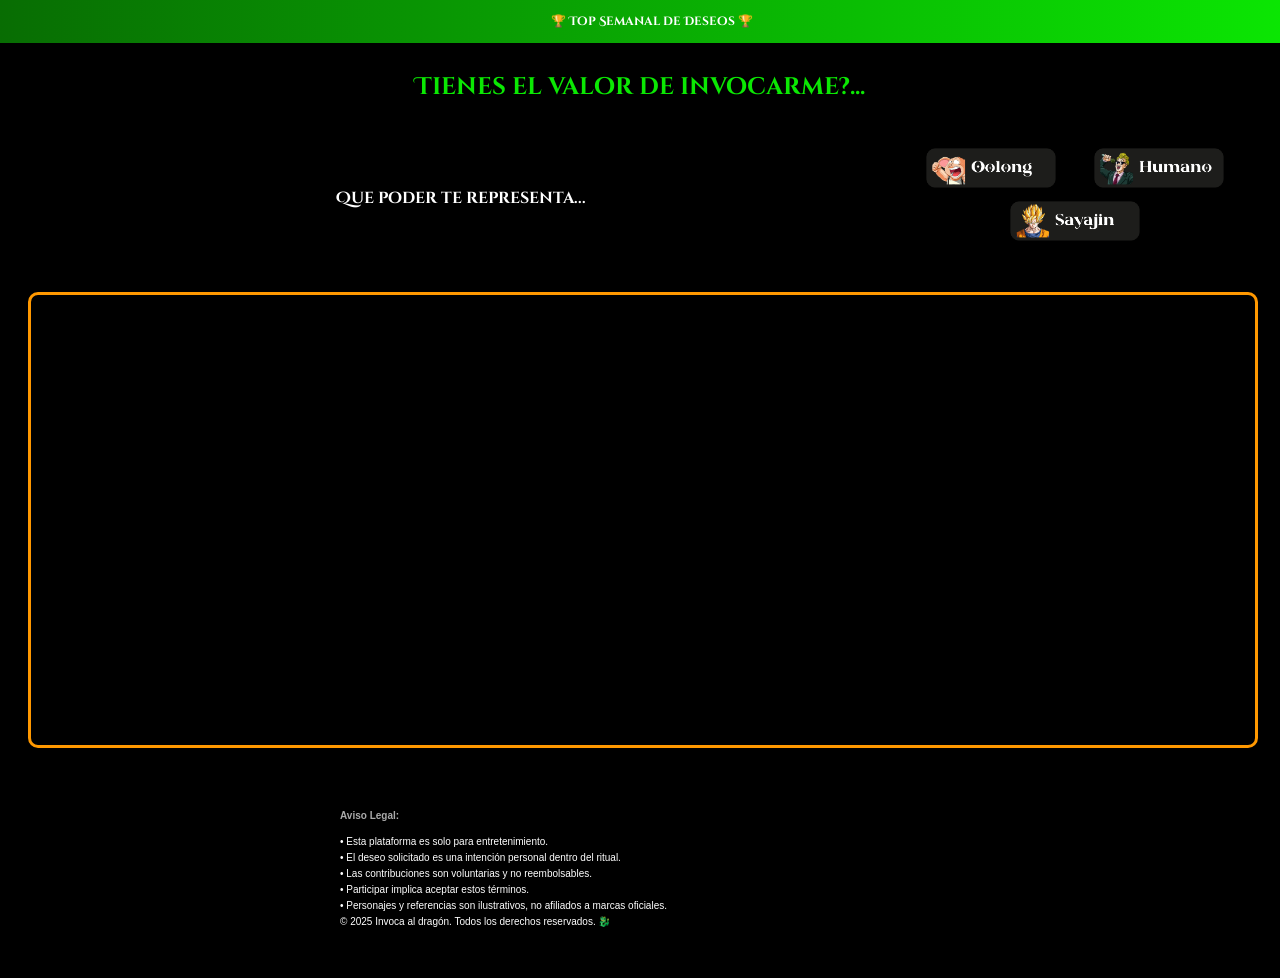
==== index.html @ 79abaeea "Update index.html" ====
<!DOCTYPE html>
<html lang="es">
<head>
    <link rel="icon" type="image/x-icon" href="favicon.ico" />
    <meta charset="UTF-8">
    <meta name="viewport" content="width=device-width, initial-scale=1" />
    <title>MVP - Invocación Mística</title>

    <meta property="og:title" content="Shenlong • Concedeme mi deseo" />
    <meta property="og:description" content="Reúne las 7 esferas y hazlo realidad." />
    <meta property="og:image" content="https://invocaldragon.github.io/Shenlong/esfera4.png" />
    <meta property="og:url" content="https://invocaldragon.github.io/Shenlong" />
    <meta property="og:type" content="website" />
    
    <meta name="twitter:card" content="summary_large_image">
    <meta name="twitter:title" content="Shenlong • Concedeme mi deseo">
    <meta name="twitter:description" content="Reúne las 7 esferas y hazlo realidad.">
    <meta name="twitter:image" content="https://invocaldragon.github.io/Shenlong/esfera4.png">
    
    <link href="https://fonts.googleapis.com/css2?family=Cinzel+Decorative:wght@700&display=swap" rel="stylesheet">

    <!-- Google tag (gtag.js) -->
    <script async src="https://www.googletagmanager.com/gtag/js?id=G-QXXD7B7STE"></script>
    <script>
      window.dataLayer = window.dataLayer || [];
      function gtag(){dataLayer.push(arguments);}
      gtag('js', new Date());
    
      gtag('config', 'G-QXXD7B7STE');
    </script>

    <style>

/* Import Custom Font */
@font-face {
    font-family: 'CinzelDecorative-Bold'; /* Choose a name for your font */
    src: url('CinzelDecorative-Bold.ttf') format('truetype'); /* Specify the path to your font file and its format */
    font-weight: normal;
    font-style: normal;
}

/* General Styles */
body, html {
    font-family: 'CinzelDecorative-Bold', cursive;
    line-height: 1.6; /* Increased general line height for better readability */
    background: #000;
    color: #fff;
    overflow-x: hidden; /* Prevent horizontal scroll from animations */
}

/* Base element styles */
h2 { color: #ffcc00; }
h3 { color: #00ff88; font-size: 18px; margin-bottom: 10px; }
h4 { color: #00ff88; font-size: 18px; margin-bottom: 10px; }
h5 { color: #ffffff; font-size: 18px; margin-bottom: 10px; }
h6 { color: #CDA74B; font-size: 18px; margin-bottom: 10px; }    
h7 { color: #0be803; font-size: 16px; margin-bottom: 10px; }            
p { color: #fff; }

/* Form Elements */
input[type="text"], select, textarea {
    font-family: 'Poppins', sans-serif;
    line-height: 1.6;
    padding: 10px 10px;
    width: 90%;
    border-radius: 6px;
    margin-top: 10px;
    font-size: 16px;
    border: 1px solid #00ff88;
    background-color: #0a0a0a;
    color: #fff;
}
textarea::placeholder, input::placeholder {
    color: rgba(255, 255, 255, 0.7);
}

/* Buttons */
button {
    background: linear-gradient(135deg, #00ff88, #006644);
    border: none;
    color: #fff;
    padding: 10px 10px;
    font-size: 16px;
    cursor: pointer;
    border-radius: 6px;
    transition: 0.3s ease;
    font-family: 'CinzelDecorative-Bold', cursive;
    margin-top: 15px;
    margin-bottom: 10px;
    min-height: 45px;
}

button:hover {
    background: linear-gradient(135deg, #00ffcc, #004422);
    transform: scale(1.05);
    box-shadow: 0 0 10px #00ffcc;
}

button2 {
    background: linear-gradient(135deg, #CDA74B, #826A34);
    border: none;
    color: #fff;
    padding: 10px 10px;
    font-size: 16px;
    cursor: pointer;
    border-radius: 6px;
    transition: 0.3s ease;
    font-family: 'CinzelDecorative-Bold', cursive;
    margin-top: 25px;
    margin-bottom: 20px;
    min-height: 45px;
}

button2:hover {
    background: linear-gradient(135deg, #826A34, #CDA74B);
    transform: scale(1.05);
    box-shadow: 0 0 10px gold;
}
        
/* Layout Containers */
.container {
    text-align: center;
    max-width: 100%;
    padding: 20px;
    margin-top: 20px;  
    margin-bottom: 20px;
}

.container--game-section {
    background-color: transparent;
    box-shadow: none;
}

.legal-notice {
    font-size: 10px;
    color: #aaa;
    font-family: 'Poppins', sans-serif;
    font-weight: 300;
    margin: 40px auto;
    max-width: 600px;
    text-align: left;
}

/* Game Canvas */
canvas {
    width: 100%;
    height: 450px;
    display: block;
    margin: 0 auto;
    background-color: #000;
    border: 3px solid #ff9800;
    border-radius: 10px;
    box-shadow: 0 4px 8px rgba(0,0,0,0.1);
}

/* Popup Overlays */
.popup-overlay {
    position: fixed;
    top: 0; left: 0;
    width: 100%; height: 100%;
    background: rgba(0,0,0,0.8);
    z-index: 999;
    display: none;
    align-items: center;
    justify-content: center;
}

.popup-container {
    animation: fadeInMagic 0.8s ease-out;
    box-shadow: 0 0 20px #00ff88aa;
    background: #111;
    padding: 25px;
    border-radius: 12px;
    text-align: center;
    max-width: 400px;
    width: 90%;
    margin: 0 auto;
    position: relative; /* <-- AÑADIDO: Permite posicionar el spinner dentro */
}

/* ESTILOS AÑADIDOS: Inicio de los estilos para el Spinner de Carga */
.loading-overlay {
    position: absolute;
    top: 0;
    left: 0;
    right: 0;
    bottom: 0;
    background: rgba(17, 17, 17, 0.85); /* Fondo oscuro para atenuar el contenido */
    z-index: 10;
    display: none; /* Oculto por defecto */
    justify-content: center;
    align-items: center;
    border-radius: 12px; /* Coincide con el radio del popup */
}

.spinner {
    width: 50px;
    height: 50px;
    border: 5px solid rgba(255, 255, 255, 0.3); /* Color base del círculo */
    border-top-color: #00ff88; /* Color de la parte que gira */
    border-radius: 50%;
    animation: spin 1s linear infinite;
}

@keyframes spin {
    to {
        transform: rotate(360deg);
    }
}

        
.popup-container2 {
    animation: fadeInMagic 0.8s ease-out;
    box-shadow: 0 0 20px gold;
    background: #111;
    padding: 25px;
    border-radius: 12px;
    text-align: center;
    max-width: 400px;
    width: 90%;
    margin: 0 auto;
}
        
/* Animations */
@keyframes fadeInMagic {
    0% {opacity: 0; transform: scale(0.9); filter: blur(5px);}
    100% {opacity: 1; transform: scale(1); filter: blur(0);}
}

/* Specific Image Styles & Animations */
.qr-yape {
    max-width: 250px;
    margin: 20px auto;
    display: block;
    border-radius: 20px;
    animation: resplandor-yape 3s infinite ease-in-out;
    filter: drop-shadow(0 0 10px #CDA74B) drop-shadow(0 0 20px #826A34);
}

@keyframes resplandor-yape {
    0%, 100% {
        filter: drop-shadow(0 0 10px #CDA74B) drop-shadow(0 0 20px #826A34);
    }
    50% {
        filter: drop-shadow(0 0 20px #826A34) drop-shadow(0 0 35px #CDA74B);
    }
}

.shenlong-static {
    max-width: 80%;
    height: auto;
    margin-top: 30px;
    animation: aparecer 2s ease-out forwards, resplandor-mistico 3s infinite ease-in-out, flotar 4s ease-in-out infinite;
}

@keyframes resplandor-mistico {
    0%, 100% {
        filter: drop-shadow(0 0 15px #00ffcc) drop-shadow(0 0 25px #00ffcc);
    }
    50% {
        filter: drop-shadow(0 0 25px #00ffcc) drop-shadow(0 0 40px #00ffcc);
    }
}

.shenlong-gif {
    display: block;
    margin: 20px auto;
    max-width: 100%;
    height: auto;
    border-radius: 12px;
    box-shadow: 0 0 20px #00ffcc;
    animation: aparecer 2s ease-out forwards, resplandor-mistico 1s infinite ease-in-out;
}

/* Specific Button Styles */
.button--final-action {
    margin-bottom: 10px;
    width: 90%;
    max-width: 300px;
}

/* Other Specific Styles */
.title--mystic {
    color: #0be803;
}

.instructions { }

.countdown {
    font-size: 24px;
    font-weight: bold;
    margin-top: 10px;
}

.shenlong-phrase {
    font-size: 20px;
    margin: 20px 0;
}

.donation-section {
    margin-top: 20px;
}

.donation-text {
    font-size: 0.8em;
}

/* Keyframes */
@keyframes aparecer {
    from { opacity: 0; transform: translateY(20px); }
    to { opacity: 1; transform: translateY(0); }
}

@keyframes flotar {
    0%, 100% {
        transform: translateY(0);
    }
    50% {
        transform: translateY(-10px);
    }
}

.speed-selection-container {
  display: flex;
  justify-content: center;
  align-items: center;
  gap: 5px;
  flex-wrap: nowrap;
  margin-bottom: 20px;
  text-align: center;
}

  .speed-text,
  .speed-controls {
    flex: 1 1 100%;
  }

.speed-controls label {
  display: flex;
  align-items: center;
  gap: 10px;
}

#barra-top-supremos {
  position: fixed;
  top: 0;
  left: 0;
  width: 100%;
  background: linear-gradient(90deg, #086d03, #0be803);
  color: white;
  text-align: center;
  padding: 12px;
  font-size: 12px;
  font-weight: regular;
  z-index: 9999;
  cursor: pointer;
  box-shadow: 0 2px 10px rgba(0, 0, 0, 0.4);
  transition: background 0.3s;
}

#barra-top-supremos:hover {
  background: linear-gradient(90deg, #0be803, #086d03);
}

.linea-divisoria {
  border: none;
  border-top: 1px solid #0be803;
  margin: 1.5rem auto; /* Centrada horizontalmente */
  width: 80%;
  opacity: 0.8;
}


.top-deseos-lista {
  list-style: none;
  padding: 0;
  margin: 0;
}

.top-deseos-lista li {
  margin-bottom: 12px;
  font-size: 16px;
  color: #fff;
  position: relative;
  padding-left: 10px;
}

.mistico-nombre {
  display: block;
  font-size: 13px;
  color: #00ffcc;
  margin-top: 4px;
  margin-left: 10px;
}

.nota-mistica {
  font-size: 13px;
  color: #aaa;
  margin-top: 15px;
  text-align: center;
}

.deseo {
  background: linear-gradient(135deg, #1e1e1e, #2e2e2e);
  border: 1px solid #444;
  border-radius: 10px;
  padding: 15px;
  margin: 10px auto;
  max-width: 500px;
  box-shadow: 0 0 10px #00ff88;
  transition: all 0.3s ease-in-out;
  display: flex;
  align-items: center;
  justify-content: space-between;
}

.deseo {
  display: flex;
  align-items: center;
  gap: 15px;
  justify-content: flex-start;
  padding: 15px;
}

.texto-nombre {
  text-align: left;
  max-width: 80%;
}

.nombre {
  font-size: 13px;
  color: #ffcc00;
}

.texto {
  font-size: 15px;
}

.radio-container {
  display: flex;
  align-items: center;
  gap: 10px;
}

.speed-controls-images {
  text-align: center;
  margin: 20px 0;
}
.speed-controls-images img {
  width: 130px;
  margin: 0 15px;
  cursor: pointer;
  border: 2px solid transparent;
  border-radius: 10px;
  transition: transform 0.3s, border-color 0.3s;
}
.speed-controls-images img:hover {
  transform: scale(1.5);
  border-color: gold;
}

  .dragon-ball-divider {
    display: flex;
    justify-content: center;
    align-items: center;
    flex-wrap: wrap;
    margin-bottom: 40px; /* 👈 Espacio debajo de las esferas */
  }

  .dragon-ball {
    width: 40px;
    margin: 0 2px;
    animation: spin 20s linear infinite;
    transform-origin: center center;
  }

  @keyframes spin {
    0%   { transform: rotate(0deg); }
    100% { transform: rotate(360deg); }
  }

  @media (max-width: 600px) {
    .dragon-ball {
      width: 30px;
    }
  }


        
</style>
</head>
<body>

<div id="barra-top-supremos" onclick="verTopDeseos()">
  🏆 Top Semanal de Deseos 🏆
</div>

    <div class="container container--game-section">
        <h2 class="title--mystic">Tienes el valor de invocarme?...</h2>

<div class="speed-selection-container">
    <div class="speed-text">
        <div class="instructions" id="instructions">
            Que poder te representa...
        </div>
    </div>

<div class="speed-controls-images">
  <img src="nivel1.png" alt="Nivel 1" onclick="setSpeed(0.5)" title="🐷 Oolong">
  <img src="nivel2.png" alt="Nivel 2" onclick="setSpeed(2.5)" title="👤 Humano">
  <img src="nivel3.png" alt="Nivel 3" onclick="setSpeed(5)" title="🔥 Sayajin">
</div>
</div>

        <canvas id="gameCanvas"></canvas>
    </div>

    <div class="legal-notice">
        <strong>Aviso Legal:</strong>
        <p>
            • Esta plataforma es solo para entretenimiento.<br>
            • El deseo solicitado es una intención personal dentro del ritual.<br>
            • Las contribuciones son voluntarias y no reembolsables.<br>
            • Participar implica aceptar estos términos.<br>
            • Personajes y referencias son ilustrativos, no afiliados a marcas oficiales.<br>
            © 2025 Invoca al dragón. Todos los derechos reservados. 🐉
        </p>
    </div>

    <div id="popup-wish" class="popup-overlay">
        <div class="popup-container">
            <img src="Invocacion2.gif" alt="Invocación Shenlong" class="shenlong-gif">
            <h4>Mortal, pídeme tu deseo<br>Tengo prisa...</h4>
            <div id="countdown">60</div>

            <input type="text" id="userAliasInput" placeholder="Tu nombre (opcional)" aria-label="Escribe tu alias místico">
            
            <textarea id="userWishInput" class="campo-deseo" rows="2" placeholder="Tu deseo..." aria-label="Escribe tu deseo"></textarea>
            
            <button id="submitWishButton">Pedir Deseo</button>
        </div>
    </div>

    <div id="popup-shenlong-reply" class="popup-overlay">
        <div class="popup-container">
            <img src="sheng1.png" alt="Invocación Shenlong" class="shenlong-static">
            <h3>Ese será un deseo muy fácil de realizar...</h3>
            <p id="fullPhraseText" class="shenlong-phrase"></p>

            <p style="font-size: 14px; margin-top: -5px;">El dragón nunca olvida a quien invoca con el corazón firme</p>
            
            <div class="dragon-ball-divider">
              <img src="esfera1.png" class="dragon-ball" alt="Esfera 1">
              <img src="esfera2.png" class="dragon-ball" alt="Esfera 2">
              <img src="esfera3.png" class="dragon-ball" alt="Esfera 3">
              <img src="esfera4.png" class="dragon-ball" alt="Esfera 4">
              <img src="esfera5.png" class="dragon-ball" alt="Esfera 5">
              <img src="esfera6.png" class="dragon-ball" alt="Esfera 6">
              <img src="esfera7.png" class="dragon-ball" alt="Esfera 7">
            </div>
                
            <button id="SubirDeseoButton">Continuar</button>
            // button id="continueToFormButton">🙏 No
        </div>
    </div>

    <div id="popup-final" class="popup-overlay">
        <div class="popup-container">
            <h3 class="final-message-title">🏆 Top Semanal de Deseos 🏆</h3>
              <ul class="top-deseos-lista">
                <li><strong>🥇</strong> Conseguir mi primer depa sola<span class="mistico-nombre"> – Tania</span><span class="contador-votos">🌟 173 votos</span></li>
                <li><strong>🥈</strong> Salir de deudas este año<span class="mistico-nombre"> – Javi</span><span class="contador-votos">🌟 164 votos</span></li>
                <li><strong>🥉</strong> Ser parte de algo bonito<span class="mistico-nombre"> – Gabo</span><span class="contador-votos">🌟 157 votos</span></li>
              </ul>
            <p class="nota-mistica">Este ranking se actualiza todos los lunes<br>¡Vota por tu favorito!</p>
            <button id="VotarDeseoButton" class="button--final-action">🌟 Votar</button>
            <button id="DeseoSupremoButton" class="button--final-action" style="display: none;">🏆 Top Deseos Supremos</button>
            <button id="shareWhatsappButton" class="button--final-action" style="display: none;">📲 Compartir</button>
            <button id="invokeAgainButton" class="button--final-action" style="display: none;">🔁 Volver a invocar</button>
            <button id="Regresar4Button" class="button--final-action">🔮 Mi deseo</button>

        </div>
    </div>

    <div id="popup-DeseoSupremo" class="popup-overlay">
        <div class="popup-container">
            <h3 class="final-message-title">Vota por el Deseo Supremo de la Semana 🏆</h3>
            <img src="TopDeseos.png" alt="QR de Yape" class="qr-yape">
            <button id="VotarDeseoButton" class="button--final-action">Votar por un deseo</button>
            <button id="SubirDeseo2Button" class="button--final-action">Subir mi Deseo Supremo</button>
            <button id="RegresarButton" class="button--final-action">Regresar</button>

        </div>
    </div>

    <div id="popup-VotarDeseo" class="popup-overlay">
        <div class="popup-container">
            <div id="loadingSpinner" class="loading-overlay">
                <div class="spinner"></div>
            </div>    
            <h3 class="final-message-title">¡ Votar por un Deseo Supremo !</h3>
              <div id="countdown2">Cambiando en: 15 segundos</div>
              <form id="votacionDeseos">
                <div id="contenedor-deseos"></div>
                <button type="submit" id="votarBtn">Votar por este deseo</button>
              </form>
            <button id="Regresar2Button" class="button--final-action" style="display: none;">Regresar</button>

        </div>
    </div>


    <div id="popup-SubirDeseo" class="popup-overlay">
        <div class="popup-container2">
            <h7 id="codigoSupremoDisplay" class="final-message-title"></h7>
            <h6 class="final-message-title">¡ Shenlong concede deseos antes a quien invoca con más fuerza !</h6>
            <div class="donation-section">
                <p class="donation-text" style="font-family: 'Poppins', sans-serif; font-size: 13px;">Usa Yape y escribe tu CÓDIGO SUPREMO en el mensaje<br>Dale valor con tu aporte voluntario</p>
                <img src="QR.jpg" alt="QR de Yape" class="qr-yape">
            </div>
            <button2 id="Regresar3Button" class="button--final-action">Continuar</button2>

        </div>
    </div>


    <script>

// Constants
const SPHERE_RADIUS = 30;
const MARGIN = 2;
const GOOGLE_SHEETS_SCRIPT_URL = 'https://script.google.com/macros/s/AKfycbyqFM_rdkLidWzz2sf71eAJxh3KQWNUOm7kNgjCGx0QgFtfXTco0P2WO5JjCLajz5Wz/exec';

// DOM Elements
const gameCanvas = document.getElementById("gameCanvas");
const ctx = gameCanvas.getContext("2d");
const instructionsElement = document.getElementById("instructions");
const countdownElement = document.getElementById("countdown");
const userWishInput = document.getElementById("userWishInput");
const userAliasInput = document.getElementById("userAliasInput"); // AÑADIDO: Referencia al campo de alias
const fullPhraseText = document.getElementById("fullPhraseText");

// Popups
const popupWish = document.getElementById("popup-wish");
const popupShenlongReply = document.getElementById("popup-shenlong-reply");
const popupFinal = document.getElementById("popup-final");
const popupDeseoSupremo = document.getElementById("popup-DeseoSupremo");
const popupVotarDeseo = document.getElementById("popup-VotarDeseo");
const popupSubirDeseo = document.getElementById("popup-SubirDeseo");

// Buttons
const submitWishButton = document.getElementById("submitWishButton");
const continueToFormButton = document.getElementById("continueToFormButton");
const shareWhatsappButton = document.getElementById("shareWhatsappButton");
const invokeAgainButton = document.getElementById("invokeAgainButton");
const DeseoSupremoButton = document.getElementById("DeseoSupremoButton");
const VotarDeseoButton = document.getElementById("VotarDeseoButton");
const SubirDeseoButton = document.getElementById("SubirDeseoButton");
const RegresarButton = document.getElementById("RegresarButton");
const Regresar2Button = document.getElementById("Regresar2Button");
const Regresar3Button = document.getElementById("Regresar3Button");
const Regresar4Button = document.getElementById("Regresar4Button");

// Audio
const sphere7Audio = new Audio('quienmehallamado.mp3');
const sphere8Audio = new Audio('deseofacil.mp3');

// Game State Variables
let speedMultiplier = 2.5;
let currentStep = 1;
let spheres = [];
let countdownInterval;
let userWish = "";
let userAlias = "";
let codigoSupremoGenerado = ""; // NUEVO: Variable para guardar el código

// --- NUEVO: Función para generar el Código Supremo ---
function generarCodigoSupremo() {
    const prefijo = 'SH';
    // Genera un número aleatorio entre 100 y 999
    const numero = Math.floor(Math.random() * 900) + 100;
    return `${prefijo}-${numero}`;
}
        
// Image Preloading
const images = [];
for (let i = 1; i <= 7; i++) {
    const img = new Image();
    img.src = `esfera${i}.png`;
    images.push(img);
}

// --- DragonBall Class ---
class DragonBall {
    constructor(x, y, number) {
        this.x = x;
        this.y = y;
        const angle = Math.random() * 2 * Math.PI;
        this.vx = Math.cos(angle);
        this.vy = Math.sin(angle);
        this.number = number;
        this.radius = SPHERE_RADIUS;
        this.found = false;
        this.image = images[number - 1];
    }

    update() {
        if (this.found) return;

        this.x += this.vx * speedMultiplier;
        this.y += this.vy * speedMultiplier;

        // Boundary collision detection
        const leftLimit = this.radius + MARGIN;
        const rightLimit = gameCanvas.width - this.radius - MARGIN;
        const topLimit = this.radius + MARGIN;
        const bottomLimit = gameCanvas.height - this.radius - MARGIN;

        if (this.x < leftLimit) { this.x = leftLimit; this.vx *= -1; }
        if (this.x > rightLimit) { this.x = rightLimit; this.vx *= -1; }
        if (this.y < topLimit) { this.y = topLimit; this.vy *= -1; }
        if (this.y > bottomLimit) { this.y = bottomLimit; this.vy *= -1; }
    }

    draw() {
        if (this.found) {
            ctx.save();
            ctx.shadowColor = '#ffff00';
            ctx.shadowBlur = 30;
        }
        ctx.drawImage(this.image, this.x - this.radius, this.y - this.radius, this.radius * 2, this.radius * 2);
        if (this.found) {
            ctx.restore();
        }
    }

    isInside(mx, my) {
        return Math.hypot(mx - this.x, my - this.y) <= this.radius;
    }
}

// --- Game Functions ---
function generateSpheres() {
    const newSpheres = [];
    for (let i = 1; i <= 7; i++) {
        let valid = false, x, y;
        while (!valid) {
            x = Math.random() * (gameCanvas.width - 2 * (SPHERE_RADIUS + MARGIN)) + (SPHERE_RADIUS + MARGIN);
            y = Math.random() * (gameCanvas.height - 2 * (SPHERE_RADIUS + MARGIN)) + (SPHERE_RADIUS + MARGIN);
            valid = true;
            for (const s of newSpheres) {
                if (Math.hypot(s.x - x, s.y - y) < SPHERE_RADIUS * 2 + 4) {
                    valid = false;
                    break;
                }
            }
        }
        newSpheres.push(new DragonBall(x, y, i));
    }
    return newSpheres;
}

function drawAll() {
    ctx.clearRect(0, 0, gameCanvas.width, gameCanvas.height);
    for (const s of spheres) {
        s.update();
        s.draw();
    }
    requestAnimationFrame(drawAll);
}

function resetGame() {
    currentStep = 1;
    spheres = generateSpheres();
    instructionsElement.textContent = "Que poder te representa...";
}

function setSpeed(factor) {
    speedMultiplier = factor;
    for (const s of spheres) {
        if (!s.found) {
            const angle = Math.atan2(s.vy, s.vx);
            s.vx = Math.cos(angle);
            s.vy = Math.sin(angle);
        }
    }
}

// --- Popup Management ---
function openPopup(popupElement) {
    [popupWish, popupShenlongReply, popupFinal, popupDeseoSupremo, popupVotarDeseo, popupSubirDeseo].forEach(p => p.style.display = 'none');
    popupElement.style.display = 'flex';
}

function closePopup(popupElement) {
    popupElement.style.display = 'none';
}

// --- Data Submission ---
async function sendToGoogleSheets(data) {
    const params = new URLSearchParams(data).toString();
    try {
        await fetch(GOOGLE_SHEETS_SCRIPT_URL, {
            method: "POST",
            mode: "no-cors",
            headers: { "Content-Type": "application/x-www-form-urlencoded" },
            body: params
        });
        console.log("Data sent to Google Sheets successfully (no-cors mode).");
    } catch (error) {
        console.error("Error sending data to Google Sheets:", error);
    }
}

// --- Event Handlers ---

// Game Canvas Click
gameCanvas.addEventListener("click", e => {
    const rect = gameCanvas.getBoundingClientRect();
    const mx = e.clientX - rect.left;
    const my = e.clientY - rect.top;

    for (const s of spheres) {
        if (!s.found && s.isInside(mx, my)) {
            s.found = true;
            s.vx = 0; 
            s.vy = 0;

            // Mostrar cuántas faltan
            const restantes = spheres.filter(s => !s.found).length;
            if (restantes > 0) {
                instructionsElement.textContent = `Faltan ${restantes} esfera${restantes === 1 ? '' : 's'} y el deseo será tuyo`;
            } else {
                instructionsElement.textContent = "¡Has reunido todas las esferas del dragón!";
                sphere7Audio.play().catch(err => console.error("Error playing audio:", err));
                openPopup(popupWish);

                let countdownValue = 60;
                countdownElement.innerText = countdownValue;
                countdownInterval = setInterval(() => {
                    countdownValue--;
                    countdownElement.innerText = countdownValue;
                    if (countdownValue <= 0) {
                        clearInterval(countdownInterval);
                        closePopup(popupWish);
                        location.reload();
                    }
                }, 1000);
            }
            break;
        }
    }
});


    // MODIFICADO: El listener del botón para pedir el deseo ahora genera y guarda el código
    document.getElementById("submitWishButton").addEventListener('click', () => {
        const alias = userAliasInput.value.trim() || "Anónimo";
        const wish = userWishInput.value.trim();

        if (!wish) { alert("Escribe tu deseo."); return; }

        userAlias = alias;
        userWish = wish;
        
        // NUEVO: Generamos y guardamos el código en este momento
        codigoSupremoGenerado = generarCodigoSupremo();

        // MODIFICADO: Enviamos el nuevo código a Google Sheets
        sendToGoogleSheets({ 
            alias: userAlias, 
            deseo: userWish, 
            codigo: codigoSupremoGenerado // Enviamos el código
        });


    closePopup(popupWish);
    clearInterval(countdownInterval);
    sphere7Audio.pause();
    sphere8Audio.play().catch(err => console.error("Error playing audio:", err));
    fullPhraseText.innerHTML = `<em>“${userWish}”</em>`;
    openPopup(popupShenlongReply);
});

// Continue to Form Button -> Now goes to Final Popup
continueToFormButton.addEventListener('click', () => {
    closePopup(popupShenlongReply);
    openPopup(popupFinal);
});

// Share on WhatsApp Button
shareWhatsappButton.addEventListener('click', () => {
    const mensaje = "*Acabo de pedirle un deseo a Shenlong 🐉👇*\nhttps://invocaldragon.github.io/Shenlong\n\n*¡Apresúrate!*\nQuizá te comparta un poco de mi suerte🍀";
    const whatsappURL = "https://wa.me/?text=" + encodeURIComponent(mensaje);
    window.open(whatsappURL, "_blank");
});

// Invoke Again Button
invokeAgainButton.addEventListener('click', () => {
    userWish = ""; 
    userAlias = ""; // AÑADIDO: Resetea el alias
    userWishInput.value = "";
    userAliasInput.value = ""; // AÑADIDO: Limpia el campo de alias
    
    [popupWish, popupShenlongReply, popupFinal, popupDeseoSupremo, popupVotarDeseo, popupSubirDeseo].forEach(p => p.style.display = 'none');
    location.reload();
});

function resizeCanvas() {
    const rect = gameCanvas.getBoundingClientRect();
    gameCanvas.width = rect.width;
    gameCanvas.height = rect.height;
}

resizeCanvas();
window.addEventListener("resize", resizeCanvas);

DeseoSupremoButton.addEventListener("click", () => {
    closePopup(popupFinal);
    openPopup(popupDeseoSupremo);
});

VotarDeseoButton.addEventListener("click", () => {
    closePopup(popupDeseoSupremo);
    openPopup(popupVotarDeseo);
});
    // MODIFICADO: Ahora mostramos el código generado antes de abrir el popup
    document.getElementById("SubirDeseoButton").addEventListener('click', () => {
        // NUEVO: Asignamos el código generado al elemento HTML
        document.getElementById('codigoSupremoDisplay').textContent = `Código Supremo: ${codigoSupremoGenerado}`;
        openPopup(popupSubirDeseo);
    });
RegresarButton.addEventListener("click", () => {
    closePopup(popupDeseoSupremo);
    openPopup(popupFinal);
});

Regresar2Button.addEventListener("click", () => {
    closePopup(popupVotarDeseo);
    openPopup(popupFinal);
});

Regresar3Button.addEventListener("click", () => {
    closePopup(popupSubirDeseo);
    openPopup(popupFinal);
});
Regresar4Button.addEventListener("click", () => {
    if (!userWish || userWish.trim() === "") {
        location.reload();
    } else {
        closePopup(popupFinal);
        openPopup(popupShenlongReply);
    }
});

document.addEventListener('keydown', function(event) {
    if (event.key === "Escape") {
        const visiblePopup = [popupWish, popupShenlongReply, popupFinal, popupDeseoSupremo, popupVotarDeseo, popupSubirDeseo].find(p => p.style.display === 'flex');
        if (visiblePopup) {
            closePopup(visiblePopup);
            clearInterval(countdownInterval);
        }
    }
});

Promise.all(images.map(img => new Promise(res => img.onload = res)))
    .then(startGame)
    .catch(err => console.error("Failed to load one or more sphere images:", err));

function startGame() {
    resetGame();
    drawAll();
}

function verTopDeseos() {
  const allPopups = document.querySelectorAll('.popup-overlay');
  allPopups.forEach(popup => {
    popup.style.display = 'none';
  });
  const popupFinal = document.getElementById('popup-final');
  if (popupFinal) {
    popupFinal.style.display = 'flex';
  }
}

// --- Lógica para la Votación de Deseos Supremos ---

// Referencias a los elementos del DOM para la votación
const contenedorDeseos = document.getElementById('contenedor-deseos');
const countdownVotacion = document.getElementById('countdown2');
const formVotacion = document.getElementById('votacionDeseos');

let intervaloVotacion;
let listaCompletaDeseos = []; // Almacenará los deseos cargados desde la hoja

/**
 * Función principal para cargar los deseos desde Google Sheets.
 */
async function cargarDeseosSupremos() {
  try {
    // Hacemos una petición GET a la URL de nuestro script.
    // fetch() por defecto usa el método GET, así que activará la función doGet.
    const response = await fetch(GOOGLE_SHEETS_SCRIPT_URL);
    if (!response.ok) {
      throw new Error('Error al conectar con el Oráculo de los Deseos. Código: ' + response.status);
    }
    
    const deseos = await response.json();
    
    if (deseos.result === 'error') {
        throw new Error(deseos.error);
    }

    listaCompletaDeseos = deseos; // Guardamos la lista completa
    
    // Si se cargan deseos, iniciamos el proceso de votación.
    if (listaCompletaDeseos.length > 0) {
      iniciarCicloDeVotacion();
    } else {
      contenedorDeseos.innerHTML = "<p>El Oráculo está en silencio... No hay deseos supremos para votar en este momento.</p>";
    }

  } catch (error) {
    console.error("Error al cargar los Deseos Supremos:", error);
    contenedorDeseos.innerHTML = `<p>Hubo un problema al contactar al Oráculo. Inténtalo de nuevo más tarde.</p>`;
  }
}

/**
 * Inicia y reinicia el temporizador y la muestra de deseos.
 */
function iniciarCicloDeVotacion() {
  mostrarNuevosDeseos(); // Muestra el primer set de deseos
  
  let tiempo = 15;
  countdownVotacion.textContent = `Cambiando en: ${tiempo} segundos`;

  clearInterval(intervaloVotacion); // Limpia cualquier temporizador anterior
  intervaloVotacion = setInterval(() => {
    tiempo--;
    countdownVotacion.textContent = `Cambiando en: ${tiempo} segundos`;
    if (tiempo <= 0) {
      tiempo = 15; // Reinicia el contador
      mostrarNuevosDeseos(); // Muestra nuevos deseos
    }
  }, 1000);
}

/**
 * Selecciona 3 deseos aleatorios de la lista completa y los muestra.
 */
function mostrarNuevosDeseos() {
  const copiaDeseos = [...listaCompletaDeseos];
  const elegidos = [];

  // Elige hasta 3 deseos aleatorios
  const cantidadAMostrar = Math.min(3, copiaDeseos.length);

  for (let i = 0; i < cantidadAMostrar; i++) {
    const index = Math.floor(Math.random() * copiaDeseos.length);
    elegidos.push(copiaDeseos.splice(index, 1)[0]);
  }

  // Genera el HTML para los deseos elegidos
  if (elegidos.length > 0) {
        contenedorDeseos.innerHTML = elegidos.map(d =>
          `<label class="deseo">
            <div class="radio-container">
              <input type="radio" name="deseoSeleccionado" value="${d.id}">
            </div>
            <div class="texto-nombre">
              <div class="texto">“${d.texto}”</div>
              <div class="nombre">– ${d.nombre}</div>
              <div class="votos" style="font-size: 12px; color: #ccc;">🌟 Votos: ${d.votos || 0}</div>
            </div>
          </label>`
        ).join('');

  } else if (listaCompletaDeseos.length > 0) {
      // Si hay deseos pero no se pudieron elegir (caso raro)
      contenedorDeseos.innerHTML = "<p>Mezclando las energías de los deseos...</p>";
  }
}

// Evento para manejar el envío del voto
formVotacion.addEventListener('submit', function (e) {
  e.preventDefault();
  const seleccionado = formVotacion.deseoSeleccionado?.value;

  // AÑADIDO: Obtenemos la referencia al spinner
  const loadingSpinner = document.getElementById('loadingSpinner');

  if (!seleccionado) {
    alert('Por favor, selecciona un deseo antes de votar.');
    return;
  }

  // AÑADIDO: Mostramos el spinner
  loadingSpinner.style.display = 'flex';
    
  const scriptURLVoto = 'https://script.google.com/macros/s/AKfycbyqFM_rdkLidWzz2sf71eAJxh3KQWNUOm7kNgjCGx0QgFtfXTco0P2WO5JjCLajz5Wz/exec';
  const data = new FormData();
  data.append('desireId', seleccionado);

  fetch(scriptURLVoto, {
    method: 'POST',
    body: data
  })
  .then(response => {
    if (!response.ok) {
      throw new Error(`Error de red: ${response.status} ${response.statusText}`);
    }
    return response.json();
  })
  .then(result => {
    if (result.result === 'success') {
      // 1. Mensaje opcional (si quieres dejarlo)
      alert(`🌟 Has votado por el deseo #${seleccionado}. ¡Gracias por tu energía!`);

      // 2. Cierra el popup actual (votación)
      closePopup(popupVotarDeseo);

      // 3. Abre el popup final
      openPopup(popupFinal);

      // 4. Opcional: recarga los deseos por si quieres que se actualicen los votos
      cargarDeseosSupremos();
    } else {
      alert(`❌ Hubo un error al registrar tu voto: ${result.error}`);
      console.error('Error del servidor:', result.error);
    }
  })
  .catch(error => {
    console.error('Error al enviar el voto:', error);
    alert('⚠️ Hubo un problema al conectar con el servicio de votación.');
  })
  .finally(() => {
    // AÑADIDO: Ocultamos el spinner sin importar el resultado
    loadingSpinner.style.display = 'none';
  });
});
        
        
        
// --- INICIALIZACIÓN ---
// En lugar de llamar a las funciones directamente, llamamos a la función que carga los datos.
cargarDeseosSupremos();
        
</script>
</body>
</html>
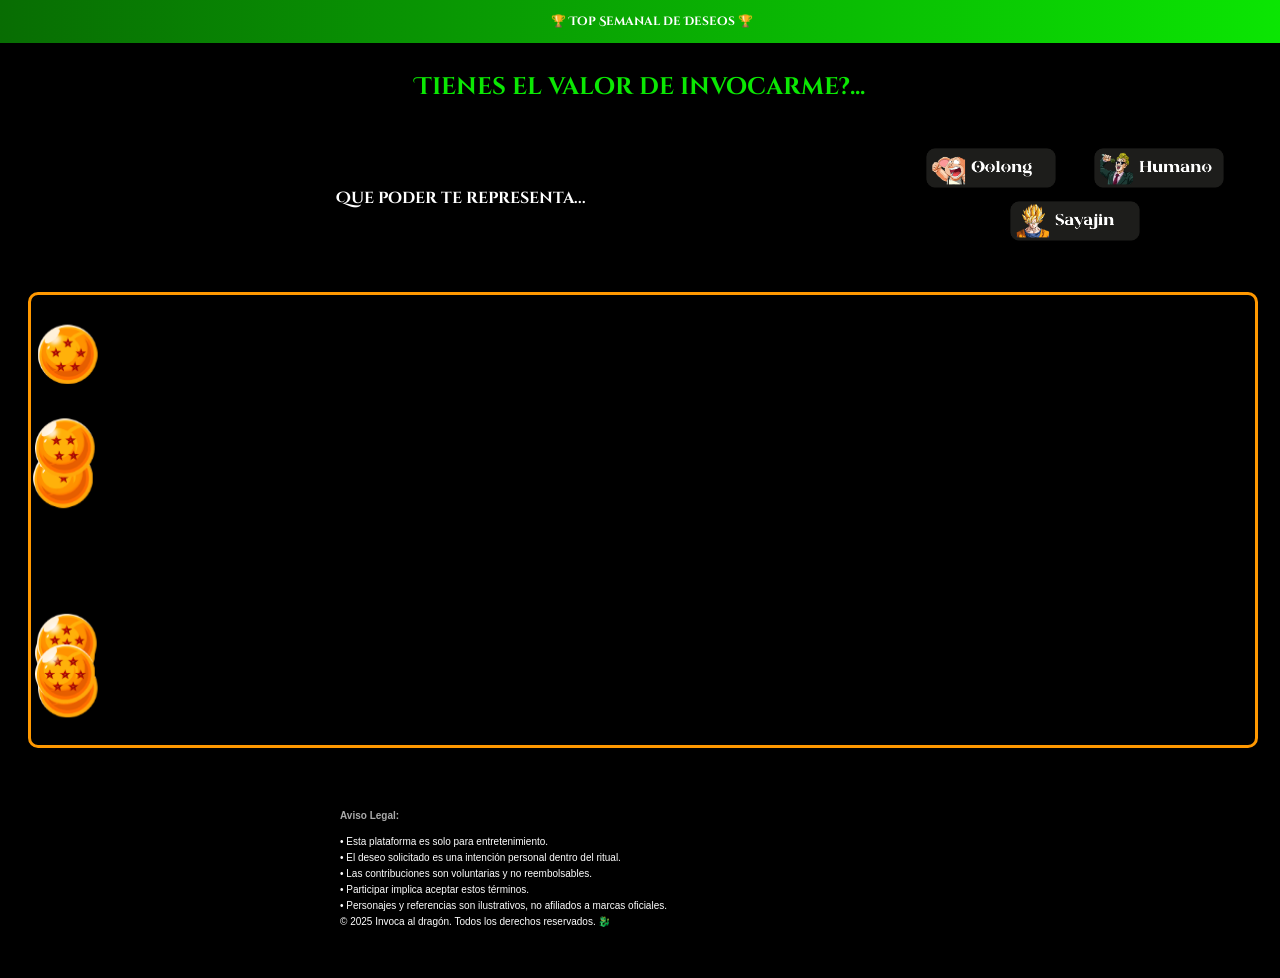
==== commit e1b18562: "Update index.html" ====
--- a/index.html
+++ b/index.html
@@ -54,7 +54,7 @@
 h4 { color: #00ff88; font-size: 18px; margin-bottom: 10px; }
 h5 { color: #ffffff; font-size: 18px; margin-bottom: 10px; }
 h6 { color: #CDA74B; font-size: 18px; margin-bottom: 10px; }    
-h7 { color: #0be803; font-size: 16px; margin-bottom: 10px; }            
+h7 { color: #0be803; font-size: 16px; margin-bottom: 10px; margin-top: 20px; }            
 p { color: #fff; }
 
 /* Form Elements */
@@ -106,7 +106,7 @@
     border-radius: 6px;
     transition: 0.3s ease;
     font-family: 'CinzelDecorative-Bold', cursive;
-    margin-top: 25px;
+    margin-top: 50px;
     margin-bottom: 20px;
     min-height: 45px;
 }
@@ -560,7 +560,7 @@
             </div>
                 
             <button id="SubirDeseoButton">Continuar</button>
-            // button id="continueToFormButton">🙏 No
+            <button id="continueToFormButton">🙏 No</button>
         </div>
     </div>
 
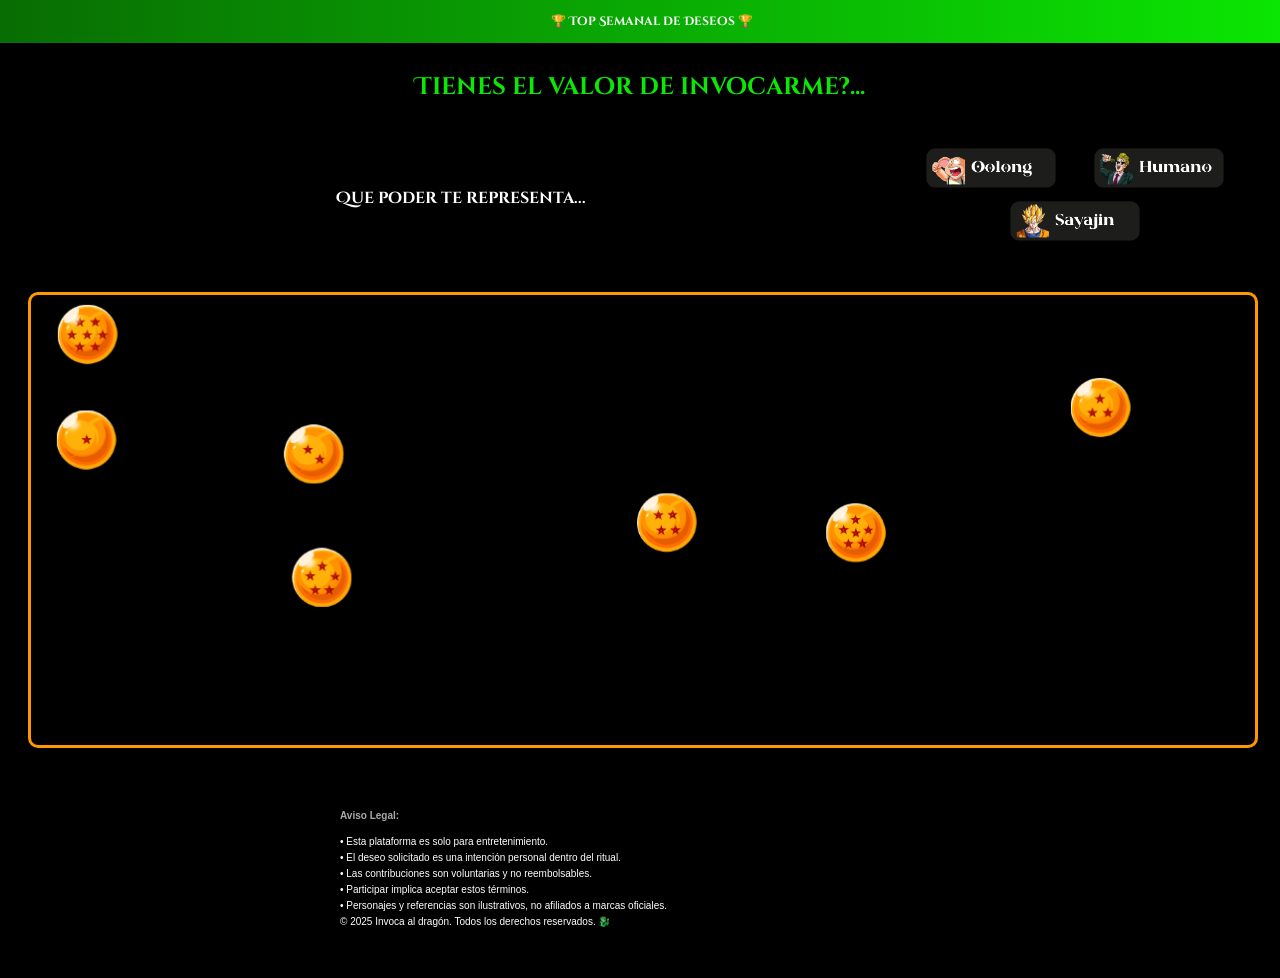
==== commit d6d57587: "Update index.html" ====
--- a/index.html
+++ b/index.html
@@ -53,8 +53,8 @@
 h3 { color: #00ff88; font-size: 18px; margin-bottom: 10px; }
 h4 { color: #00ff88; font-size: 18px; margin-bottom: 10px; }
 h5 { color: #ffffff; font-size: 18px; margin-bottom: 10px; }
-h6 { color: #CDA74B; font-size: 18px; margin-bottom: 10px; }    
-h7 { color: #0be803; font-size: 16px; margin-bottom: 10px; margin-top: 20px; }            
+h6 { color: #CDA74B; font-size: 18px; margin-bottom: 10px; margin-top: 0px;  }    
+h7 { color: #0be803; font-size: 16px; margin-bottom: 5px; margin-top: 20px; }            
 p { color: #fff; }
 
 /* Form Elements */
@@ -233,6 +233,7 @@
     margin: 20px auto;
     display: block;
     border-radius: 20px;
+    margin-bottom: 20px;
     animation: resplandor-yape 3s infinite ease-in-out;
     filter: drop-shadow(0 0 10px #CDA74B) drop-shadow(0 0 20px #826A34);
 }
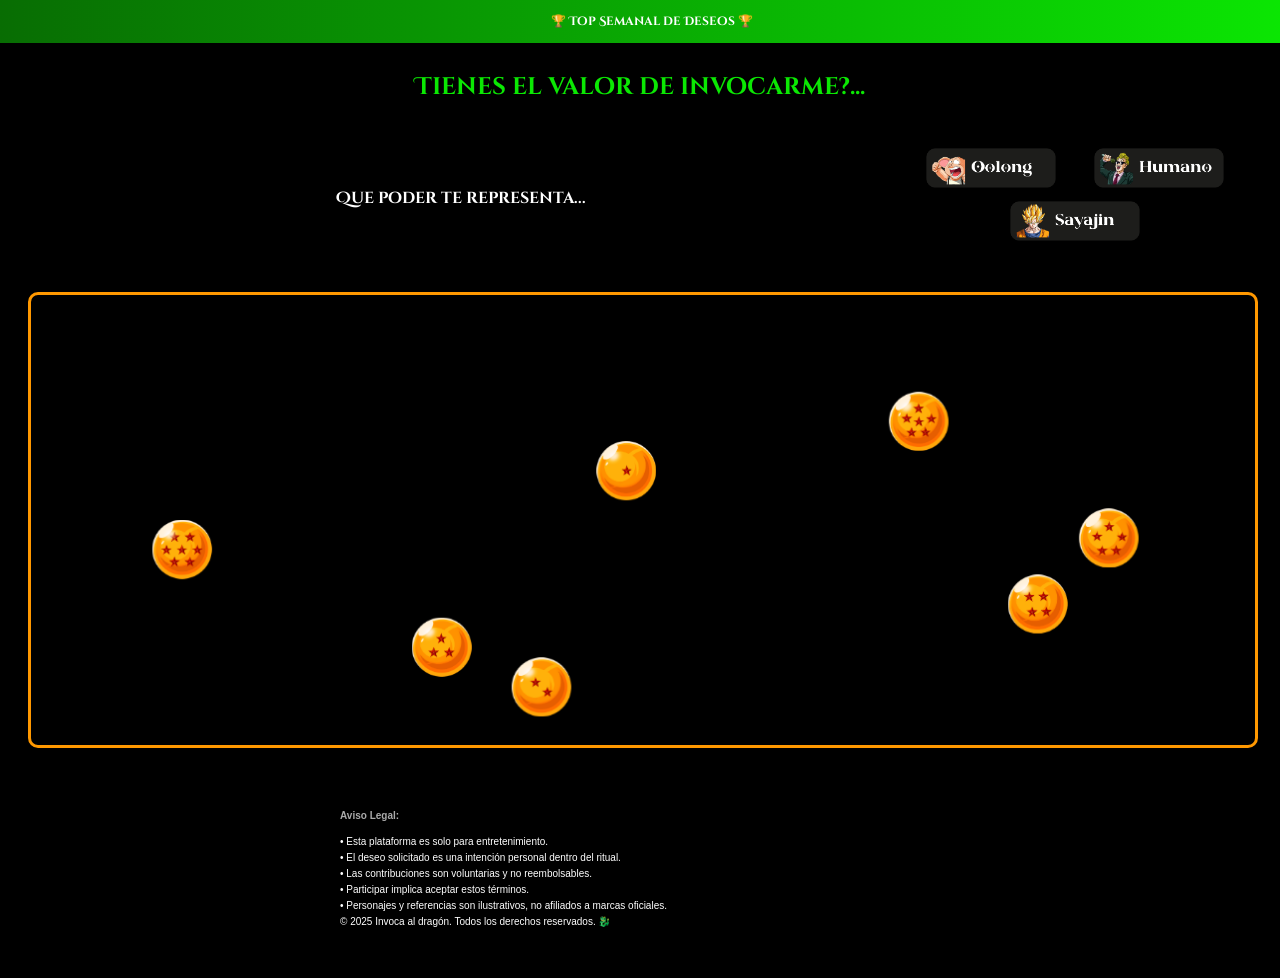
==== commit 3dd2f9f6: "Update index.html" ====
--- a/index.html
+++ b/index.html
@@ -53,7 +53,7 @@
 h3 { color: #00ff88; font-size: 18px; margin-bottom: 10px; }
 h4 { color: #00ff88; font-size: 18px; margin-bottom: 10px; }
 h5 { color: #ffffff; font-size: 18px; margin-bottom: 10px; }
-h6 { color: #CDA74B; font-size: 18px; margin-bottom: 10px; margin-top: 0px;  }    
+h6 { color: #CDA74B; font-size: 18px; margin-bottom: 5px; margin-top: 10px;  }    
 h7 { color: #0be803; font-size: 16px; margin-bottom: 5px; margin-top: 20px; }            
 p { color: #fff; }
 
@@ -233,7 +233,7 @@
     margin: 20px auto;
     display: block;
     border-radius: 20px;
-    margin-bottom: 20px;
+    margin-bottom: 50px;
     animation: resplandor-yape 3s infinite ease-in-out;
     filter: drop-shadow(0 0 10px #CDA74B) drop-shadow(0 0 20px #826A34);
 }
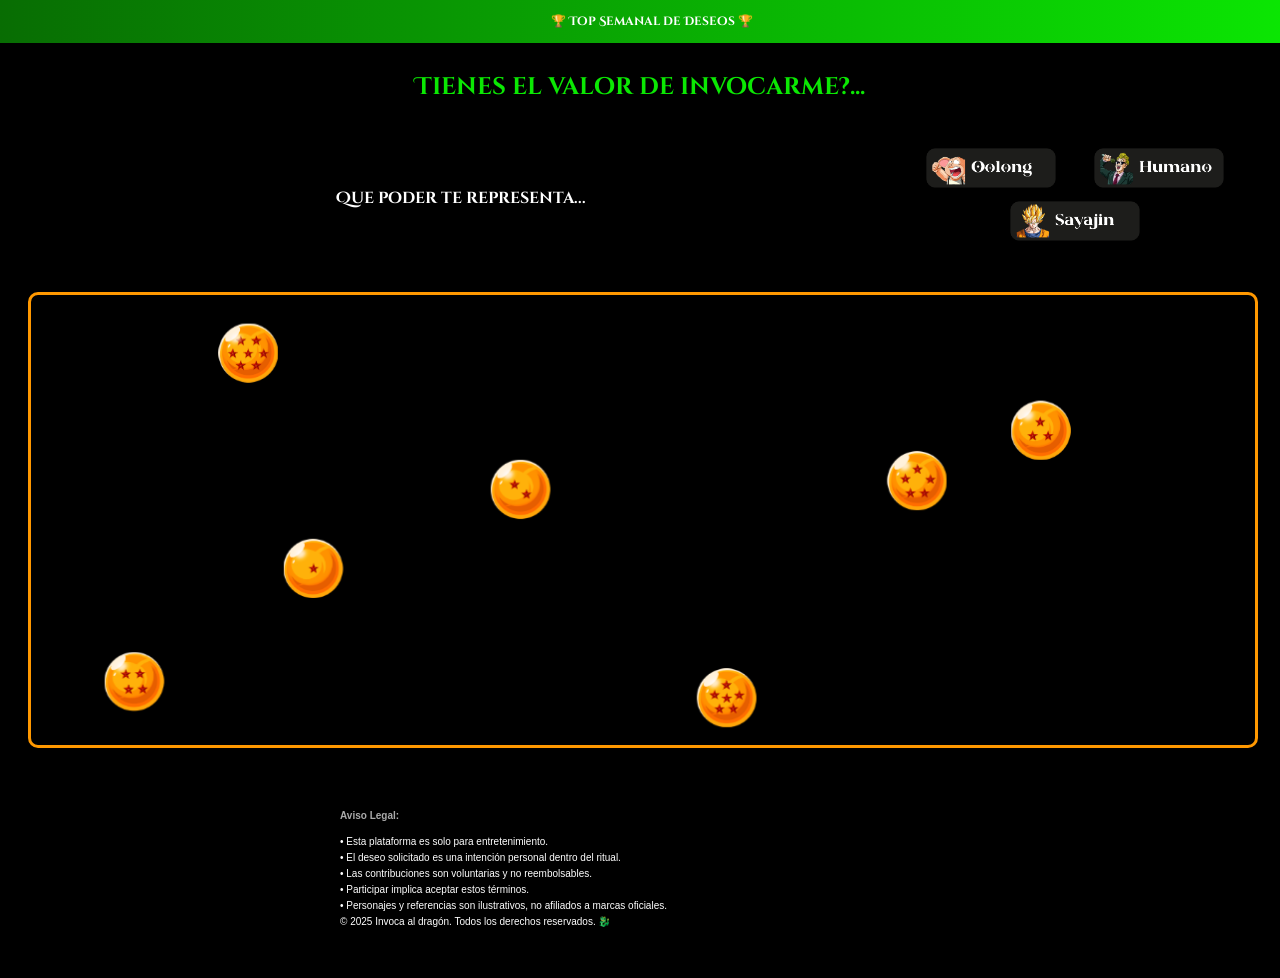
==== commit ef2248fb: "Update index.html" ====
--- a/index.html
+++ b/index.html
@@ -53,7 +53,7 @@
 h3 { color: #00ff88; font-size: 18px; margin-bottom: 10px; }
 h4 { color: #00ff88; font-size: 18px; margin-bottom: 10px; }
 h5 { color: #ffffff; font-size: 18px; margin-bottom: 10px; }
-h6 { color: #CDA74B; font-size: 18px; margin-bottom: 5px; margin-top: 10px;  }    
+h6 { color: #CDA74B; font-size: 18px; margin-bottom: 0px; margin-top: 10px;  }    
 h7 { color: #0be803; font-size: 16px; margin-bottom: 5px; margin-top: 20px; }            
 p { color: #fff; }
 
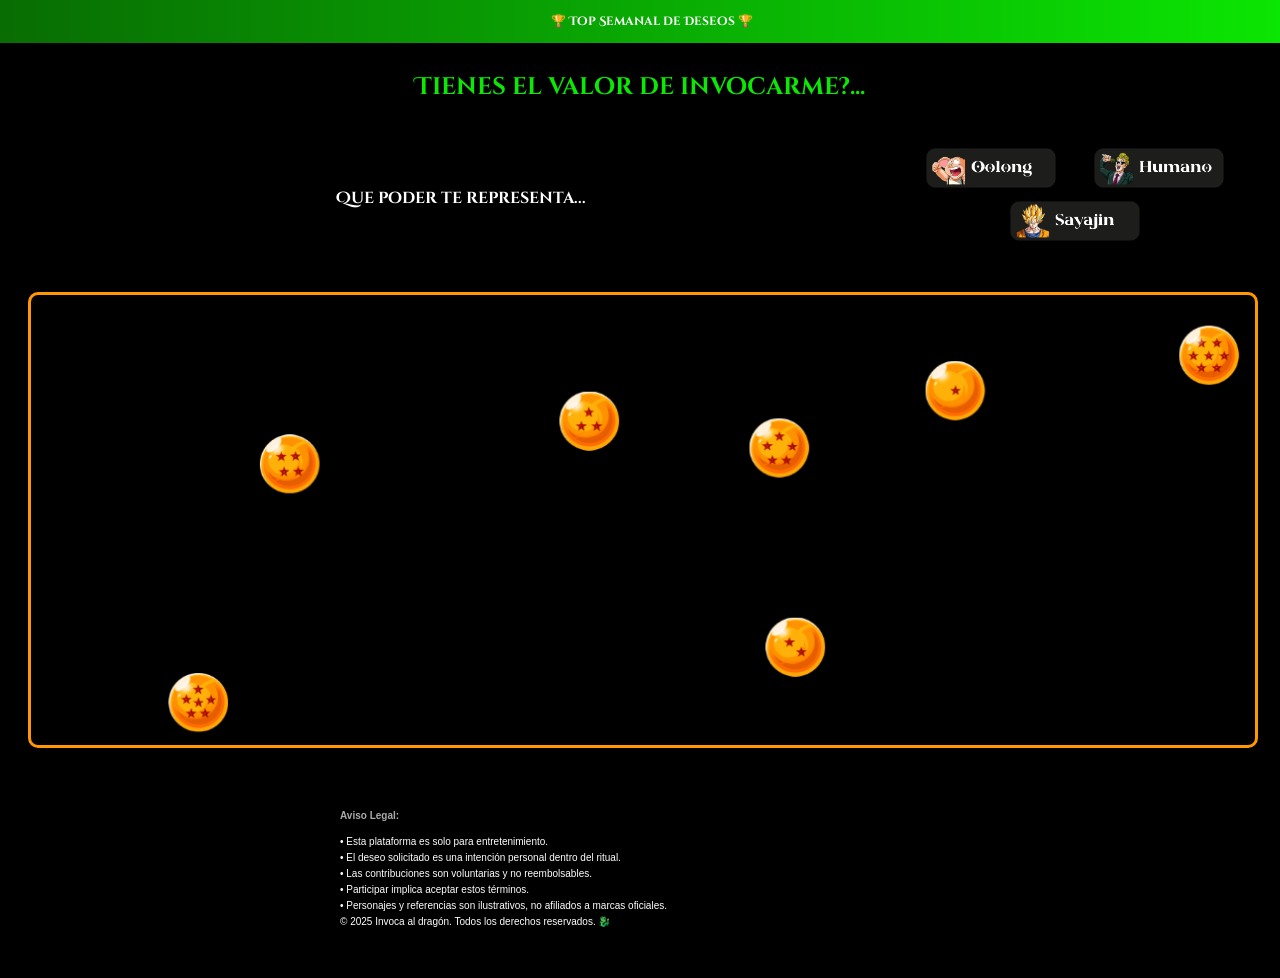
==== commit ebcd63b6: "Update index.html" ====
--- a/index.html
+++ b/index.html
@@ -233,7 +233,7 @@
     margin: 20px auto;
     display: block;
     border-radius: 20px;
-    margin-bottom: 50px;
+    margin-bottom: 30px;
     animation: resplandor-yape 3s infinite ease-in-out;
     filter: drop-shadow(0 0 10px #CDA74B) drop-shadow(0 0 20px #826A34);
 }
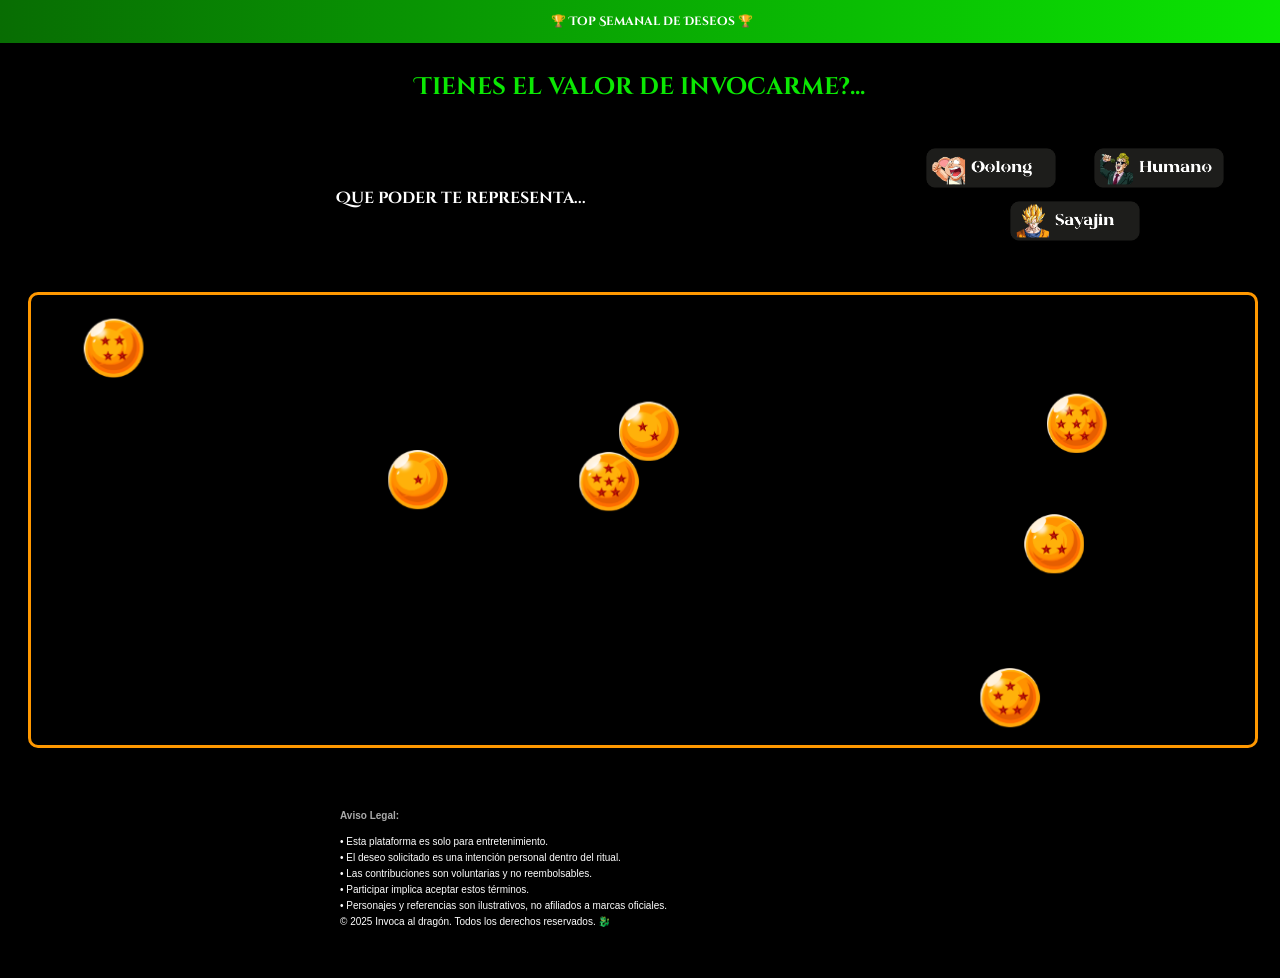
==== commit 434ea4b9: "Update index.html" ====
--- a/index.html
+++ b/index.html
@@ -31,6 +31,10 @@
 
     <style>
 
+#continueToFormButton {
+    display: none;
+}
+        
 /* Import Custom Font */
 @font-face {
     font-family: 'CinzelDecorative-Bold'; /* Choose a name for your font */
